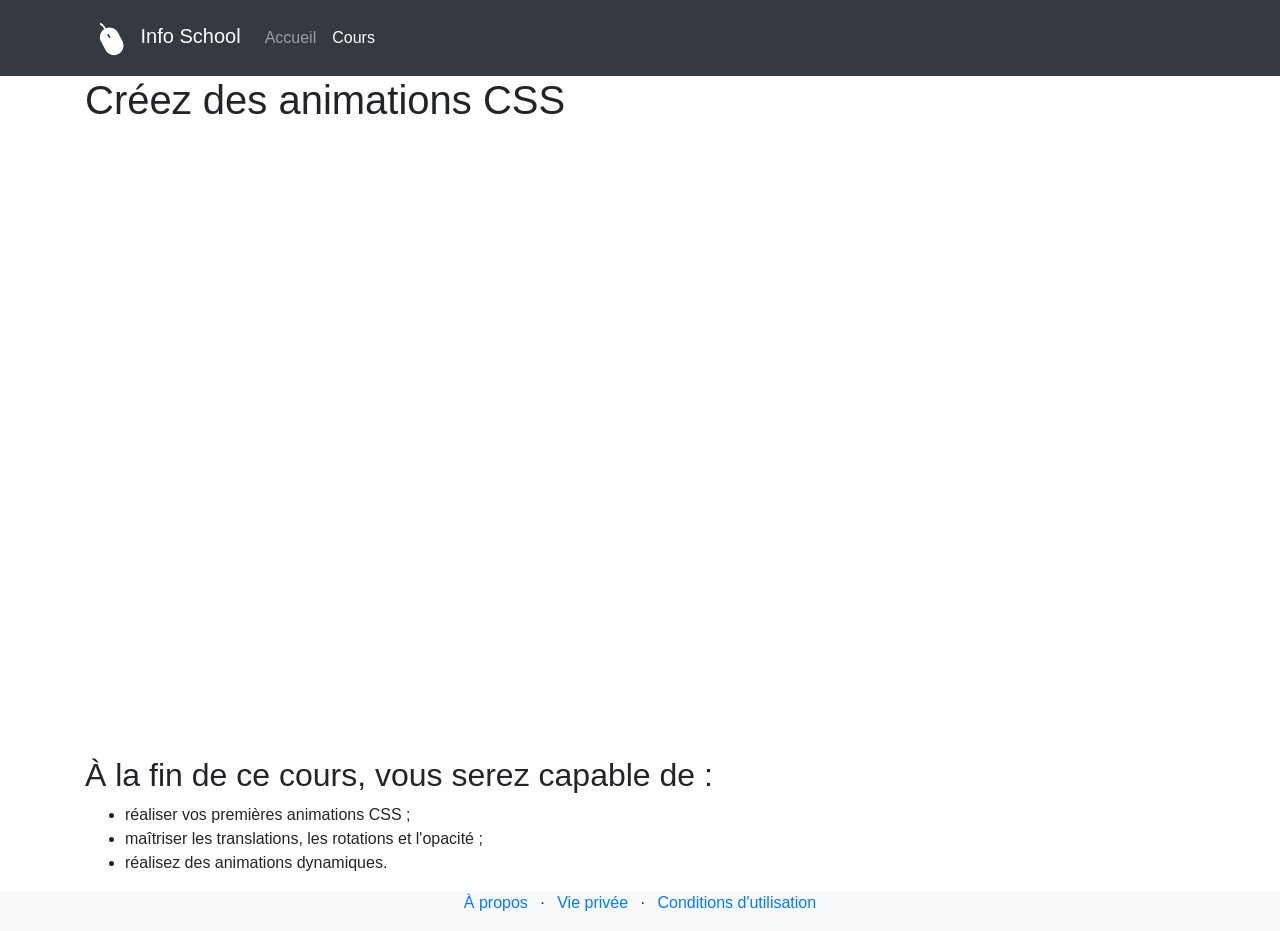
==== lesson-1.html @ 0de89ab1 "lesson 1" ====
<!DOCTYPE html>
<html lang="en">

<head>
    <meta charset="UTF-8">
    <meta http-equiv="X-UA-Compatible" content="IE=edge">
    <meta name="viewport" content="width=device-width, initial-scale=1.0, shrink-to-fit=no">
    <title>Info School</title>

    <link rel="stylesheet" href="https://stackpath.bootstrapcdn.com/bootstrap/4.4.1/css/bootstrap.min.css"
        integrity="sha384-Vkoo8x4CGsO3+Hhxv8T/Q5PaXtkKtu6ug5TOeNV6gBiFeWPGFN9MuhOf23Q9Ifjh" crossorigin="anonymous">
</head>

<body>

    <!-- Header -->
    <nav class="navbar navbar-expand-lg navbar-dark bg-dark">
        <div class="container">
            <a href="#" class="navbar-brand">
                <img src="./img/logo.png" width="50" height="50" alt="Site logo">
                Info School
            </a>
            <button class="navbar-toggler" type="button" data-toggle="collapse" data-target="#navbarSupportedContent"
                aria-controls="navbarSupportedContent" aria-expanded="false" aria-label="Toggle navigation">
                <span class="navbar-toggler-icon"></span>
            </button>

            <div id="navbarSupportedContent" class="collapse navbar-collapse">
                <ul class="navbar-nav mr-auto">
                    <li class="nav-item">
                        <a href="./index.html" class="nav-link">Accueil</a>
                    </li>
                    <li class="nav-item active">
                        <a href="./lessons.html" class="nav-link">Cours</a>
                    </li>
                </ul>
            </div>
        </div>
    </nav>

    <!-- Reste de la page -->

    <div class="container">
        <div class="row">
            <div class="col">
                <h1>Créez des animations CSS</h1>
            </div>
        </div>
        <div class="row">
            <div class="col">
                <div class="embed-responsive embed-responsive-16by9">
                    <iframe src="https://www.youtube.com/embed/lOox4UJVFb4" frameborder="0"
                        allow="accelerometer; autoplay; encrypted-media; gyroscope; picture-in-picture" allowfullscreen
                        class="embed-responsive-item"></iframe>
                </div>
            </div>
        </div>
        <div class="row">
            <div class="col">
                <h2>À la fin de ce cours, vous serez capable de :</h2>
                <ul>
                    <li>réaliser vos premières animations CSS ;</li>
                    <li>maîtriser les translations, les rotations et l'opacité ;</li>
                    <li>réalisez des animations dynamiques.</li>
                </ul>
            </div>
        </div>
    </div>

    <div class="bg-light">
        <div class="container">
            <div class="row">
                <div class="col">
                    <ul class="list-inline text-center">
                        <li class="list-inline-item"><a href="#">À propos</a></li>
                        <li class="list-inline-item">&middot;</li>
                        <li class="list-inline-item"><a href="#">Vie privée</a></li>
                        <li class="list-inline-item">&middot;</li>
                        <li class="list-inline-item"><a href="#">Conditions d'utilisation</a></li>
                    </ul>
                </div>
            </div>
        </div>
    </div>



    <!-- jQuery first, then Popper.js, then Bootstrap JS -->
    <script src="https://code.jquery.com/jquery-3.4.1.slim.min.js"
        integrity="sha384-J6qa4849blE2+poT4WnyKhv5vZF5SrPo0iEjwBvKU7imGFAV0wwj1yYfoRSJoZ+n"
        crossorigin="anonymous"></script>

    <script src="https://cdn.jsdelivr.net/npm/popper.js@1.16.0/dist/umd/popper.min.js"
        integrity="sha384-Q6E9RHvbIyZFJoft+2mJbHaEWldlvI9IOYy5n3zV9zzTtmI3UksdQRVvoxMfooAo"
        crossorigin="anonymous"></script>

    <script src="https://stackpath.bootstrapcdn.com/bootstrap/4.4.1/js/bootstrap.min.js"
        integrity="sha384-wfSDF2E50Y2D1uUdj0O3uMBJnjuUD4Ih7YwaYd1iqfktj0Uod8GCExl3Og8ifwB6"
        crossorigin="anonymous"></script>
</body>

</html>
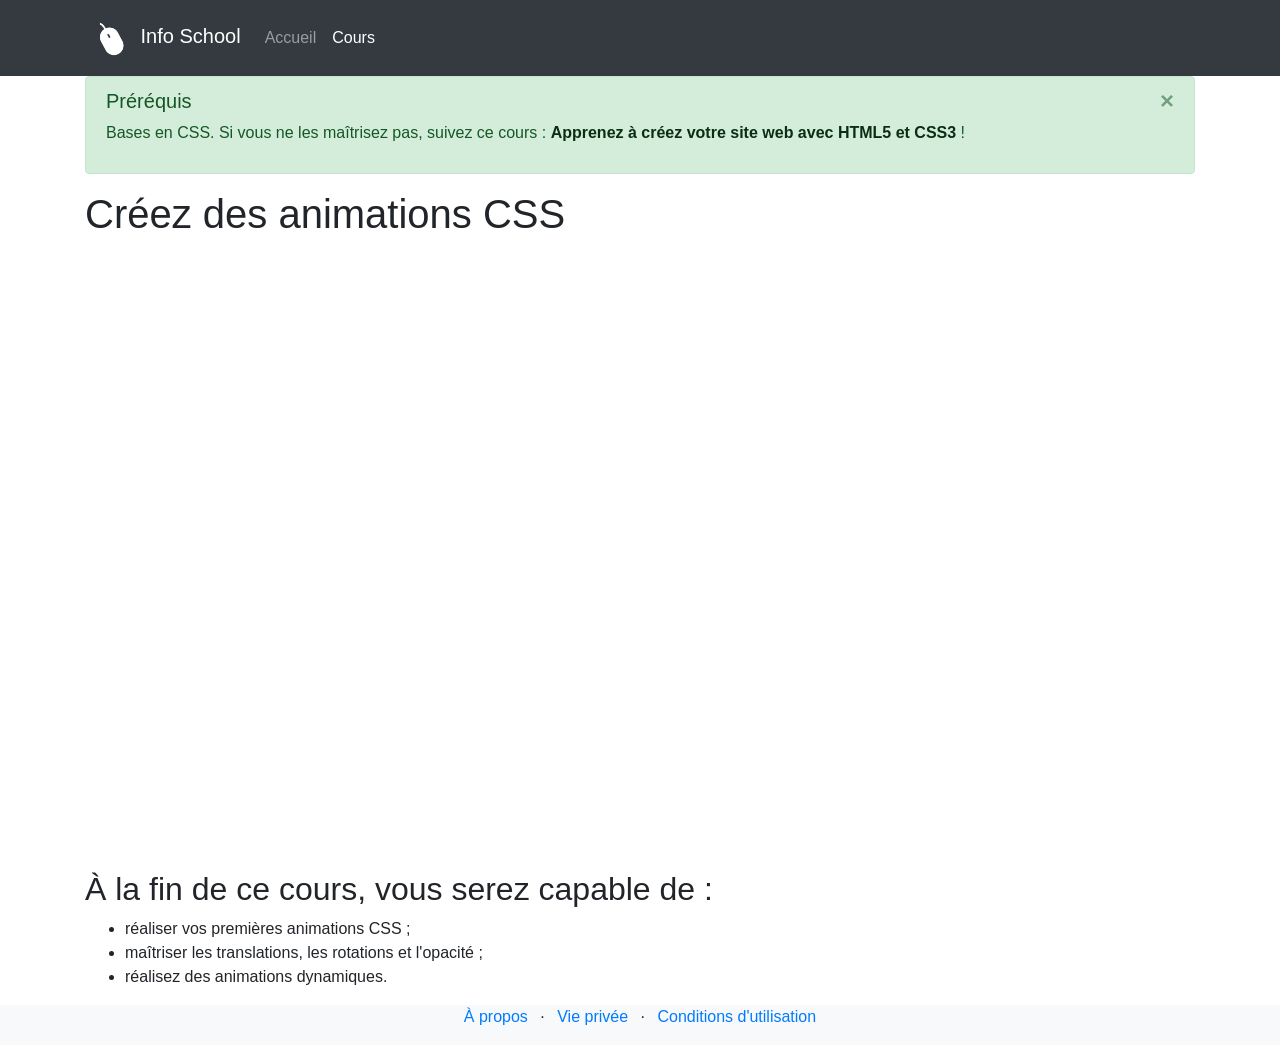
==== commit 087b5b5a: "alert" ====
--- a/lesson-1.html
+++ b/lesson-1.html
@@ -43,13 +43,27 @@
     <div class="container">
         <div class="row">
             <div class="col">
+                <div class="alert alert-success alert-dismissible fade show" role="alert">
+                    <h5 class="alert-heading">Préréquis</h5>
+                    <p>Bases en CSS. Si vous ne les maîtrisez pas, suivez ce cours :
+                        <a class="alert-link" href="#">Apprenez à créez votre site web
+                            avec HTML5 et CSS3</a> !
+                    </p>
+                    <button type="button" class="close" data-dismiss="alert" aria-label="Close">
+                        <span aria-hidden="true">&times;</span>
+                    </button>
+                </div>
+            </div>
+        </div>
+        <div class="row">
+            <div class="col">
                 <h1>Créez des animations CSS</h1>
             </div>
         </div>
         <div class="row">
             <div class="col">
                 <div class="embed-responsive embed-responsive-16by9">
-                    <iframe src="https://www.youtube.com/embed/lOox4UJVFb4" frameborder="0"
+                    <iframe src="https://www.youtube.com/embed/lOox4UJVFb4"
                         allow="accelerometer; autoplay; encrypted-media; gyroscope; picture-in-picture" allowfullscreen
                         class="embed-responsive-item"></iframe>
                 </div>
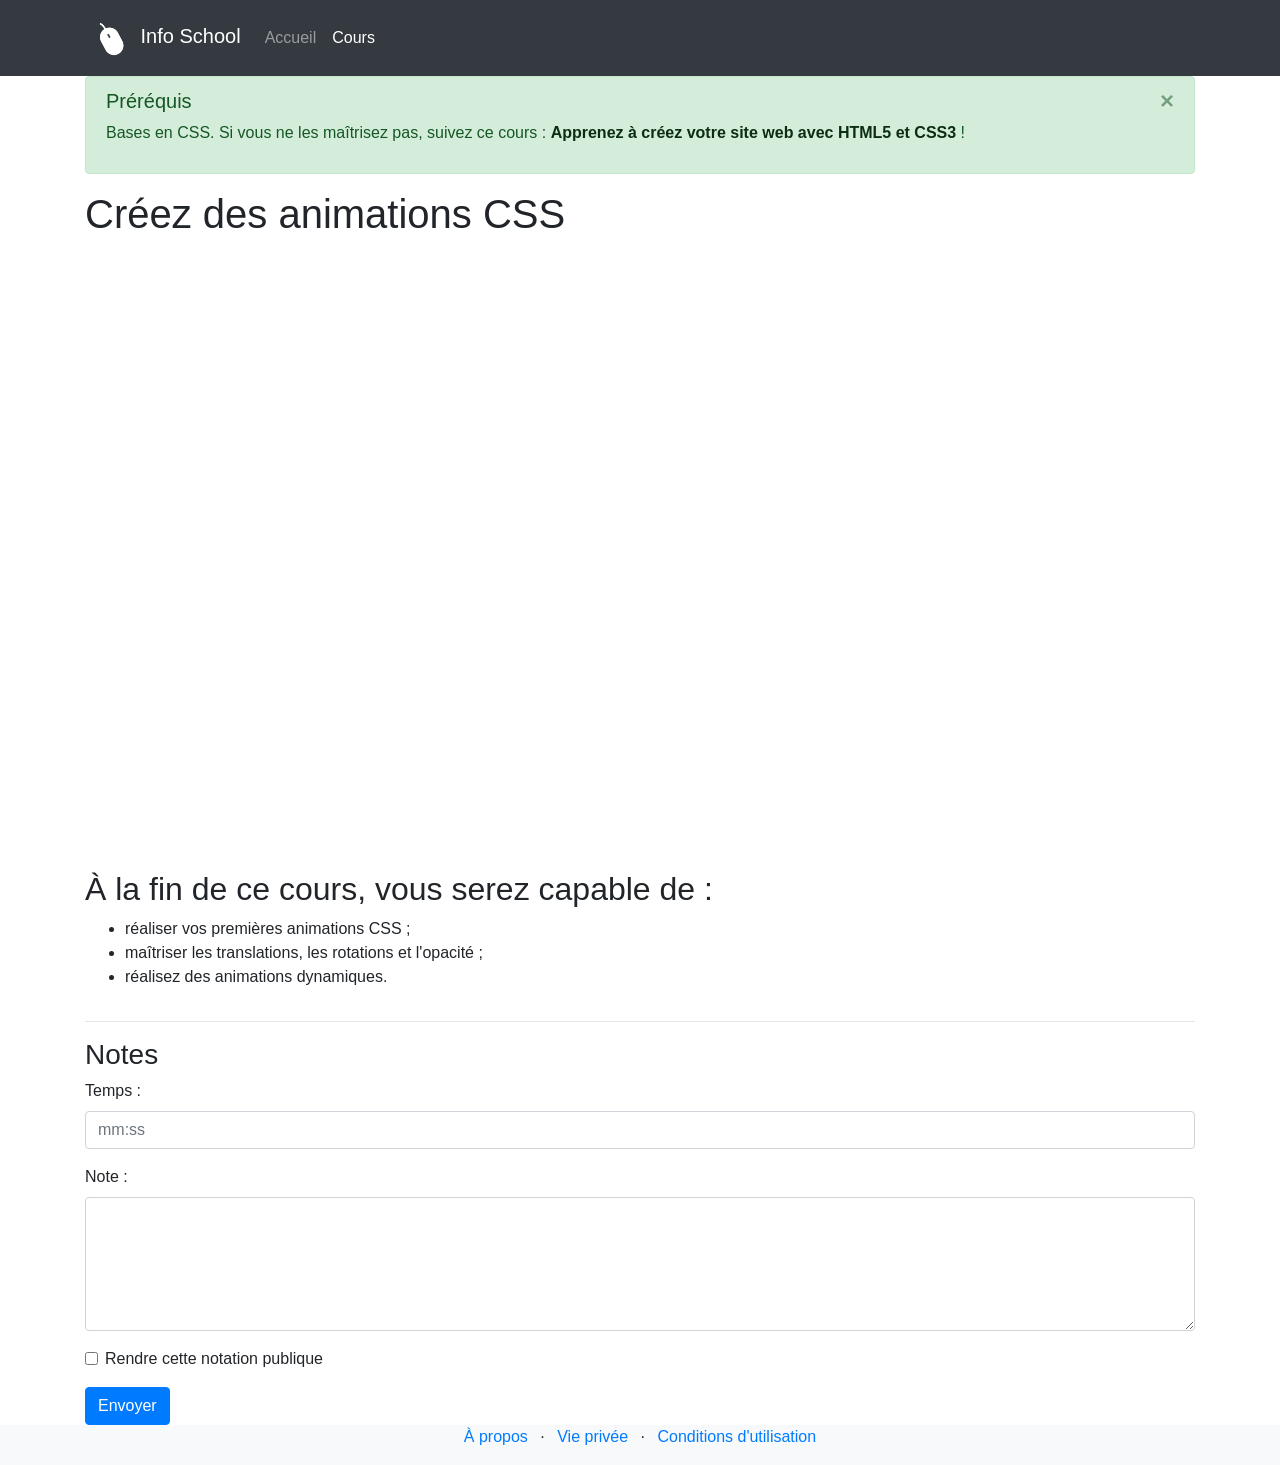
==== commit 5b5a7235: "form" ====
--- a/lesson-1.html
+++ b/lesson-1.html
@@ -79,6 +79,32 @@
                 </ul>
             </div>
         </div>
+        <div class="row">
+            <div class="col">
+                <hr>
+                <h3>Notes</h3>
+                <form>
+                    <div class="form-group">
+                        <label for="timeInput">Temps :</label>
+                        <input type="text" class="form-control" id="timeInput" placeholder="mm:ss"
+                            aria-describedby="timeHelp">
+                    </div>
+                    <div class="form-group">
+                        <label for="note">Note :</label>
+                        <textarea id="note" rows="5" class="form-control" required></textarea>
+                    </div>
+                    <div class="form-group">
+                        <div class="form-check">
+                            <input class="form-check-input" type="checkbox" id="gridCheck">
+                            <label class="form-check-label" for="gridCheck">
+                                Rendre cette notation publique
+                            </label>
+                        </div>
+                    </div>
+                    <button type="submit" class="btn btn-primary">Envoyer</button>
+                </form>
+            </div>
+        </div>
     </div>
 
     <div class="bg-light">
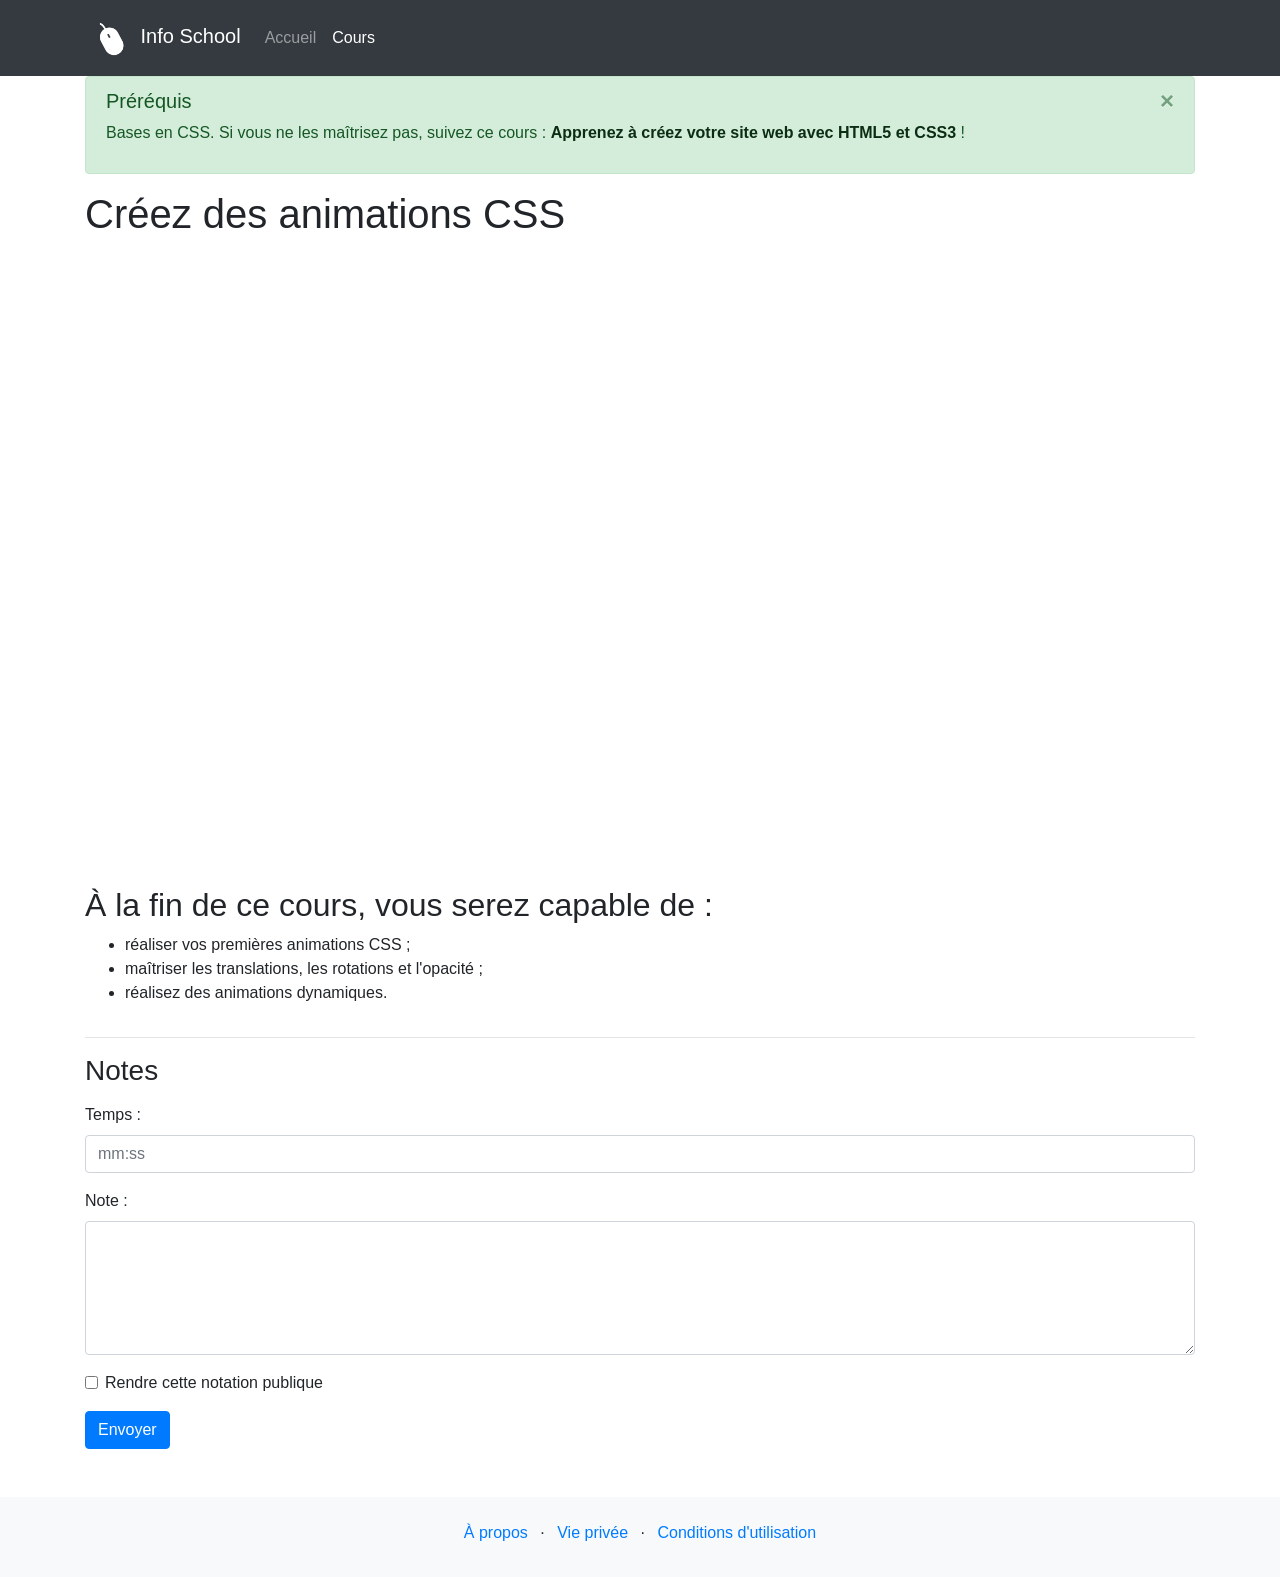
==== commit 07ee04df: "padding - margin" ====
--- a/lesson-1.html
+++ b/lesson-1.html
@@ -69,7 +69,7 @@
                 </div>
             </div>
         </div>
-        <div class="row">
+        <div class="row mt-3">
             <div class="col">
                 <h2>À la fin de ce cours, vous serez capable de :</h2>
                 <ul>
@@ -84,12 +84,12 @@
                 <hr>
                 <h3>Notes</h3>
                 <form>
-                    <div class="form-group">
+                    <div class="form-group mt-3">
                         <label for="timeInput">Temps :</label>
                         <input type="text" class="form-control" id="timeInput" placeholder="mm:ss"
                             aria-describedby="timeHelp">
                     </div>
-                    <div class="form-group">
+                    <div class="form-group mt-3">
                         <label for="note">Note :</label>
                         <textarea id="note" rows="5" class="form-control" required></textarea>
                     </div>
@@ -107,9 +107,9 @@
         </div>
     </div>
 
-    <div class="bg-light">
+    <div class="bg-light mt-5">
         <div class="container">
-            <div class="row">
+            <div class="row pt-4 pb-3">
                 <div class="col">
                     <ul class="list-inline text-center">
                         <li class="list-inline-item"><a href="#">À propos</a></li>
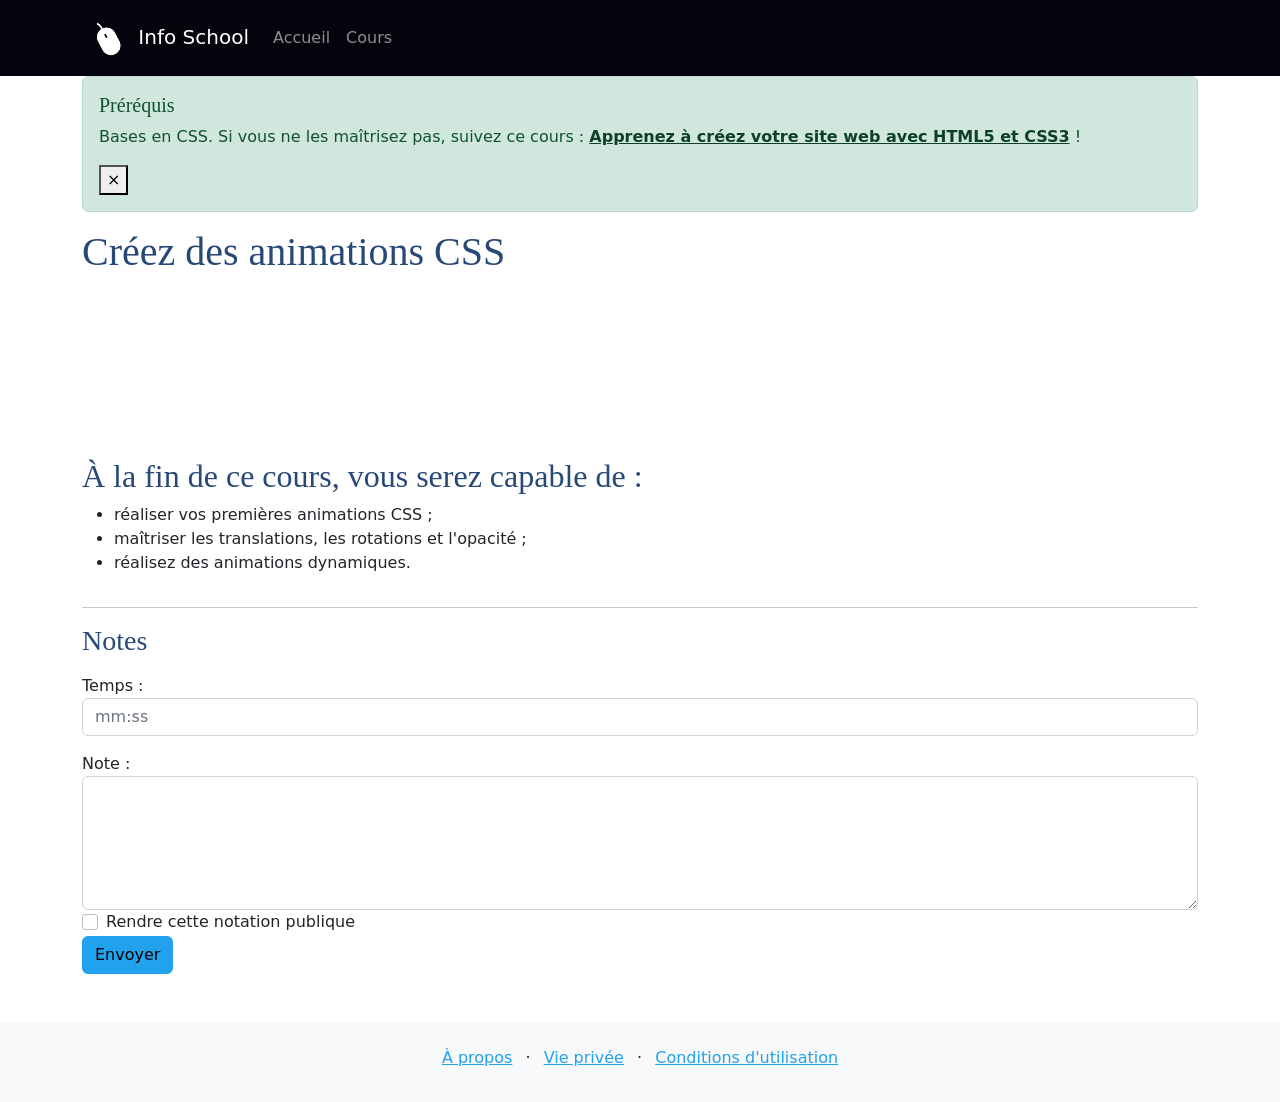
==== commit 1e21be3c: "scss" ====
--- a/lesson-1.html
+++ b/lesson-1.html
@@ -7,8 +7,9 @@
     <meta name="viewport" content="width=device-width, initial-scale=1.0, shrink-to-fit=no">
     <title>Info School</title>
 
-    <link rel="stylesheet" href="https://stackpath.bootstrapcdn.com/bootstrap/4.4.1/css/bootstrap.min.css"
-        integrity="sha384-Vkoo8x4CGsO3+Hhxv8T/Q5PaXtkKtu6ug5TOeNV6gBiFeWPGFN9MuhOf23Q9Ifjh" crossorigin="anonymous">
+    <!-- <link rel="stylesheet" href="https://stackpath.bootstrapcdn.com/bootstrap/4.4.1/css/bootstrap.min.css"
+        integrity="sha384-Vkoo8x4CGsO3+Hhxv8T/Q5PaXtkKtu6ug5TOeNV6gBiFeWPGFN9MuhOf23Q9Ifjh" crossorigin="anonymous"> -->
+    <link rel="stylesheet" href="./style/style.css">
 </head>
 
 <body>
